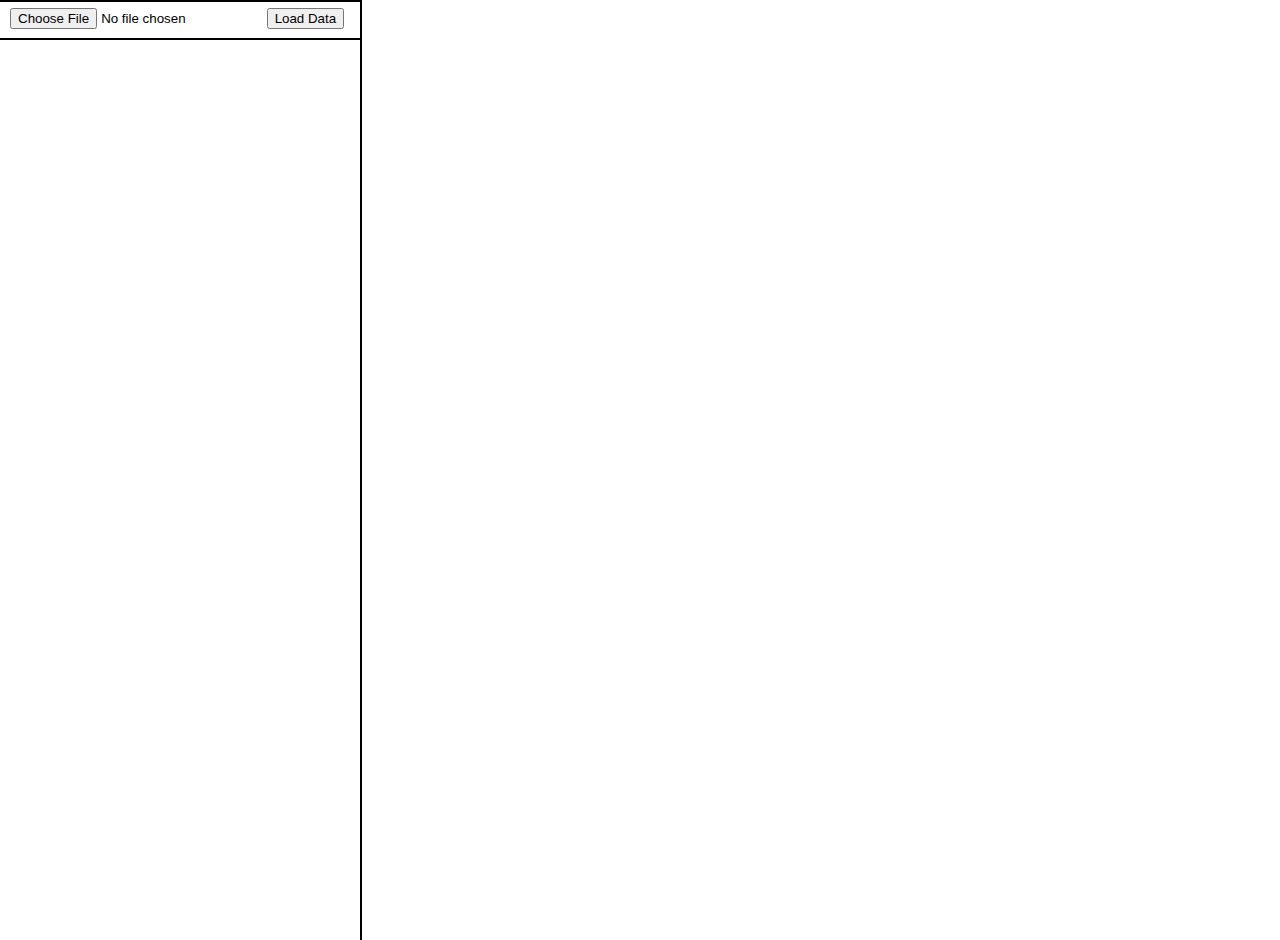
==== index .html @ 82c9aaf7 "initial comit" ====
<!DOCTYPE html>
<html lang="en">
<head>
    <meta charset="UTF-8">
    <meta http-equiv="X-UA-Compatible" content="IE=edge">
    <meta name="viewport" content="width=device-width, initial-scale=1.0">
    <title>bc-js</title>
    <link rel="stylesheet" href="style.css">

    <link href="mocap/mocap.css" rel="stylesheet" type="text/css">
    <link href="mocap/mocap-multiLevelSubsequenceMatching.css" rel="stylesheet" type="text/css">
    <link href="mocap/jquery/jquery-ui.css" rel="stylesheet" type="text/css">
    <div class="load">
        <input type="file" id="dataFileInput" name="dataFileInput" accept=".data,.txt">
        <button id="dataLoadButton">Load Data</button>
    </div>
    <script src="mocap.js"></script>
    <script src="https://d3js.org/d3.v7.min.js"></script>
    

    <script src="mocap/k3d/mathlib.js"></script>
    <script src="mocap/k3d/k3d_main.js"></script>
    <script src="mocap/k3d/k3d_controller.js"></script>
    <script src="mocap/k3d/k3d_object.js"></script>
    <script src="mocap/k3d/k3d_light.js"></script>
    <script src="mocap/k3d/k3d_renderer.js"></script>
    <script src="mocap/jquery/jquery-1.9.1.min.js"></script>
    <script src="mocap/jquery/jquery-ui.min.js"></script>
    <script src="/mocap/mocap.js"></script>
    <script src="graph.js"></script>
    
</head>
<body>
    <div class="container">
        <div class="show" id="show"></div>
    </div>
</body>
</html>
---- style.css ----
body{
  margin: 0em;
  padding: 0em;
  width: 100%;
  
}
.container{
  width: 100%;
}
path.link {
    fill: none;  
    stroke: #666;
    stroke-width: 2.5px;
  }
  .link {
    stroke: #999;
    stroke-opacity: .6;
  }
  text {  
    pointer-events: none;
  }
  .graph{
    float: left;
    margin: 0;
    padding: 0;
  }
  .show{
    float: left;
    width: 350px;
    min-height: 100vh;
    border-right: black solid 2.5px;
    margin: 0em;
    padding-left: 10px;
  }
  .show_image{
    width: 150px;
    height: 100px;
  }
  .load{
    padding-left: 10px;
    padding-top: 6px;
    height: 30px;
    width: 350px;
    border: black solid 2.5px;
    border-left: 0px;
  }
  rect{
    stroke-width: 2.5px;
  }
  .val{
    width: 200px;
    display: inline-block;
    text-align: center;
    margin-left: 20px;
  }
  .small-image-cluster-pattern{
    position: absolute;
    width: 200px;
    margin-right: 20px;
    margin-bottom: 20px;
    margin-top: 33px;
    text-align: left;
    display: inline;
  }
  .small-image-cluster-container{
    height: 70px;
    width: 350px;
    margin: 0em;
    padding: 0em;
  }
  .patt{
    font-weight: bold;
    display: inline-block;
  }
  .small-image{
    height: 60px;
    width: 80px;
  }
  .small-image-cluster{
    height: 60px;
    width: 80px;
    border: 3px solid black;
    margin-left: 200px;
  }
  .large-image{
    height: 100px;
    width: 160px;
    border: 3px solid black;
    margin-left: 95px;
  }
  .animated-sequence{
    height: 150px;
    width: 150px;
    margin-top: 20px;
    background-image: url('/images/floor.png');
    background-repeat: no-repeat;
    background-position: bottom;
    border: 3px solid black;
  }
  #run-sequence-button{
    float: left;
    height: 33px;
    width: 33px;
    background-image: url('/images/btn-play.png');
    background-repeat: no-repeat;
  }
  #stop-sequence-button{
    float: left;
    height: 33px;
    width: 33px;
    background-image: url('/images/btn-stop.png') !important;
    background-repeat: no-repeat;
  }
  .sliding-window{
    margin-left: 33px;
    margin-top: 6.5px;
    border: 2px solid black;
    width: 300px;
    height: 15px;
  }
  .slider{
    margin-left: 0px;
    width: 15px;
    height: 15px;
    background-color: red;
  }
  .times{
    padding-left: 17px;
  }
---- mocap/mocap.css ----
/*
    Authors:
        Jan Sedmidubsky, Brno, Czech Republic, sedmidubsky@gmail.com
*/

/********************* Other *********************/

.float-clear {
    clear: both;
}

.boldFont {
    font-weight: bold;    
}

.error {
    border: solid red 3px;
    color: red;
    font-weight: bold;
    margin: 12px 24px 12px 24px;
    padding: 12px;
}


/********************* Body *********************/

body {
    font-family: sans-serif;
    font-size: small;
}

#wrapper {
    background-color: #f9f9f9;
    border: solid grey 3px;
    box-shadow: 10px 10px 5px #888888;
    margin: 0px auto;
    padding: 0px;
    text-align: left;
    width: 1220px;
}


/********************* Header *********************/

.header .title {
    color: #f9f9f9;
    font-size: 43px;
    font-weight: 500;
    line-height: 1.2;
    padding-left: 12px;
    text-shadow: 2px 2px 0px #282828;
}

.header .subtitle {
    color:  #f9f9f9;
    font-size: medium;
    font-weight: bold;
    margin-left: 2px;
    text-shadow: 1px 1px 0px #282828;
}

.header .info-label {
    clear: both;
    float: left;
    margin-left: 8px;
    text-align: right;
    width: 120px;
}

.header .info-text {
    float: left;
    margin-left: 4px;
}


/********************* Section *********************/

.section {
    border-top: solid grey 3px;
    height: auto;
}

.section .subtitle {
    background-image: -webkit-linear-gradient(to right, silver, #f9f9f9); /* For Safari 5.1 to 6.0 */
    background-image: -o-linear-gradient(to right, silver, #f9f9f9); /* For Opera 11.1 to 12.0 */
    background-image: -moz-linear-gradient(to right, silver, #f9f9f9); /* For Firefox 3.6 to 15 */
    background-image: linear-gradient(to right, silver, #f9f9f9); /* Standard syntax */
    border: solid grey;
    border-width: 2px 0px 2px 2px;
    font-size: medium;
    font-weight: bold;
    margin: 12px 0px 0px 12px;
    padding: 4px 0px 4px 12px;
    width: auto;
}

.section .element {
    float: left;
    margin: 12px 24px 8px 8px;
}

.section .comboBox {
    max-width: 140px;
}

/********************* Result *********************/

.resultsUnlimited {
    height: auto;
    overflow: auto;
    padding-bottom: 12px;
}

.partialResults {
    max-height: 562px;
    overflow: auto;
    padding-bottom: 12px;
}

.resultMotionSequence {
    float: left;
    height: auto;
    margin: 10px 0px 0px 10px;
}

.resultwrap {
    background-color: #EAEAE8;
    padding: 5px 5px 5px 5px;
}

.relevanceScore {
    clear: both;
    font-size: smaller;
    margin-left: 5px;
}

.resultCanvas, .resultImage {
    border: solid grey 1px;
    float: left;
    margin: 5px 0px 6px 5px;
}

.resultImage {
    max-height: 235px;
    max-width: 220px;
}

.resultAction {
    float: left;
    margin: 5px 0px 0px 10px;
    text-align: left;
}

.resultMotionLink a {
    color: inherit;
}

.resultMotionLink a:hover {
    color: grey;
}

.resultMessage {
    margin: 0px 0px 12px 12px;
    padding-left: 12px;
    width: auto;
}

.classifiedPerson {
    float: left;
    font-size: small;
    margin: 8px 0px 0px 16px;
}

.classifiedPersonTitle, .classifiedPersonTitleSmall {
    float: left;
    text-align: right;
    width: 150px;
}

.classifiedPersonTitle {
    font-weight: bold;
}

.classifiedPersonName, .classifiedPersonNameSmall {
    font-size: small;
    font-weight: bold;
    margin-left: 8px;
}

.classifiedPersonConfidence, .classifiedPersonConfidenceSmall {
    font-size: small;
    font-weight: normal;
    margin-left: 4px;
}

.classifiedPersonTitle, .classifiedPersonName, .classifiedPersonConfidence {
    font-size: medium;
}

.personName {
    clear: both;
    font-size: smaller;
    margin-left: 5px;
}

.sequencePlayer {
    clear: both;
}

/********************* Actions *********************/

fieldset {
    margin-bottom: 8px;
    padding: 5px 8px;
}

.button {
    background-color:#f9f9f9;
    border-style: solid;
    border-color: #bbb #888 #666 #aaa;
    border-width: 1px 2px 2px 1px;
    color: #333;
    cursor: pointer;
    display: block;
    font-size: 13px;
    height: 34px;
    text-decoration: none;
    width: 140px;
}

.button:hover {
    background-color:#e0e0e0;
}

.button .btn-row {
    display: block;
}

.button-search {
    background-repeat: no-repeat;
    background-position: 3px center;
    padding-left: 40px;
    height: 34px;
    margin-top: 5px;
}

.button-identify-person {
    background-image: url('btn-human_silhouette.png');
    background-repeat: no-repeat;
    background-position: 3px center;
    padding-left: 40px;
}


/********************* Animation *********************/

.sliderWrapper {
    max-width: 1140px;
    overflow: auto;
    padding-bottom: 8px;
}

.sliderWrapper div div {
    background-color: rgb(139, 139, 139);
    background-image: none;
}

.sliderWrapper a.ui-slider-handle {
    background-image: url('handle.png');
    background-repeat: repeat-x;
    background-position: center center;
    border: 1px solid rgb(77, 73, 73);
}

.sliderWrapper .timeSlot-firstSecond {
    border-left: solid black 1px;
    float: left;
    padding-left: 4px;
    text-align: left;
    width: 55px;
}

.sliderWrapper .timeSlot-anotherSecond {
    border-left: solid black 1px;
    float: left;
    padding-left: 4px;
    text-align: left;
    width: 55px;
}

.play-sequence {
    border-style: solid;
    border-color: #bbb #888 #666 #aaa;
    border-width: 1px 2px 2px 1px;
    background-repeat: no-repeat;
    background-position: center;
    float: left;
    height: 28px;
    margin: 8px 8px 0px 5px;
    width: 28px;
}

.stop-replay {
    background-image: url('btn-stop.png') !important;
}
---- mocap/mocap-multiLevelSubsequenceMatching.css ----
/*
    Authors:
        Jan Sedmidubsky, Brno, Czech Republic, sedmidubsky@gmail.com
*/


/********************* Header *********************/

.header-subsequence_search {
    background-image: url('background_image-subsequence_search.png'), -webkit-linear-gradient(to right, tan, #f9f9f9); /* For Safari 5.1 to 6.0 */
    background-image: url('background_image-subsequence_search.png'), -o-linear-gradient(to right, tan, #f9f9f9); /* For Opera 11.1 to 12.0 */
    background-image: url('background_image-subsequence_search.png'), -moz-linear-gradient(to right, tan, #f9f9f9); /* For Firefox 3.6 to 15 */
    background-image: url('background_image-subsequence_search.png'), linear-gradient(to right, tan, #f9f9f9); /* Standard syntax */
    background-image: url('background_image-subsequence_search.png'); /* Standard syntax */
    background-size: 1220px 220px;
    background-position: top right;
    background-repeat: no-repeat;
    height: 220px;
}

.header-action_recognition {
    background-image: url('background_image-action_recognition.png'), -webkit-linear-gradient(to right, tan, #f9f9f9); /* For Safari 5.1 to 6.0 */
    background-image: url('background_image-action_recognition.png'), -o-linear-gradient(to right, tan, #f9f9f9); /* For Opera 11.1 to 12.0 */
    background-image: url('background_image-action_recognition.png'), -moz-linear-gradient(to right, tan, #f9f9f9); /* For Firefox 3.6 to 15 */
    background-image: url('background_image-action_recognition.png'), linear-gradient(to right, tan, #f9f9f9); /* Standard syntax */
    background-image: url('background_image-action_recognition.png'); /* Standard syntax */
    background-size: 1220px 220px;
    background-position: top right;
    background-repeat: no-repeat;
    height: 220px;
}


/********************* Section *********************/

.section .title {
    background-color: rgb(31, 78, 121);
    border-bottom: solid grey 2px;
    font-size: medium;
    font-weight: bold;
    color: white;
    padding: 2px 0px 2px 12px;
    width: auto;
}


/********************* Result *********************/

.resultCanvas {
    background-color: white;
    background-image: url('floor.png'), url('btn-rotate.png');
    background-position: center bottom, right top;
    background-repeat: no-repeat;
    height: 180px;
    width: 160px;
}

.resultMotionLink {
    clear: both;
    margin-left: 5px;
    margin-top: 3px;
}

.resultSection {
    border-top: solid black 1px;
    clear: both;
    margin-left: 5px;
    margin-top: 4px;
    padding-top: 5px;
    width: 200px;
}

.queryRange {
    margin-top: 11px;
}


/********************* Animation *********************/

.play-selection {
    border-style: solid;
    border-color: #bbb #888 #666 #aaa;
    border-width: 1px 2px 2px 1px;
    background-image: url('btn-play-selection.png');
    background-repeat: no-repeat;
    background-position: center;
    float: left;
    height: 28px;
    margin: 3px 4px 6px 5px;
    width: 28px;
}
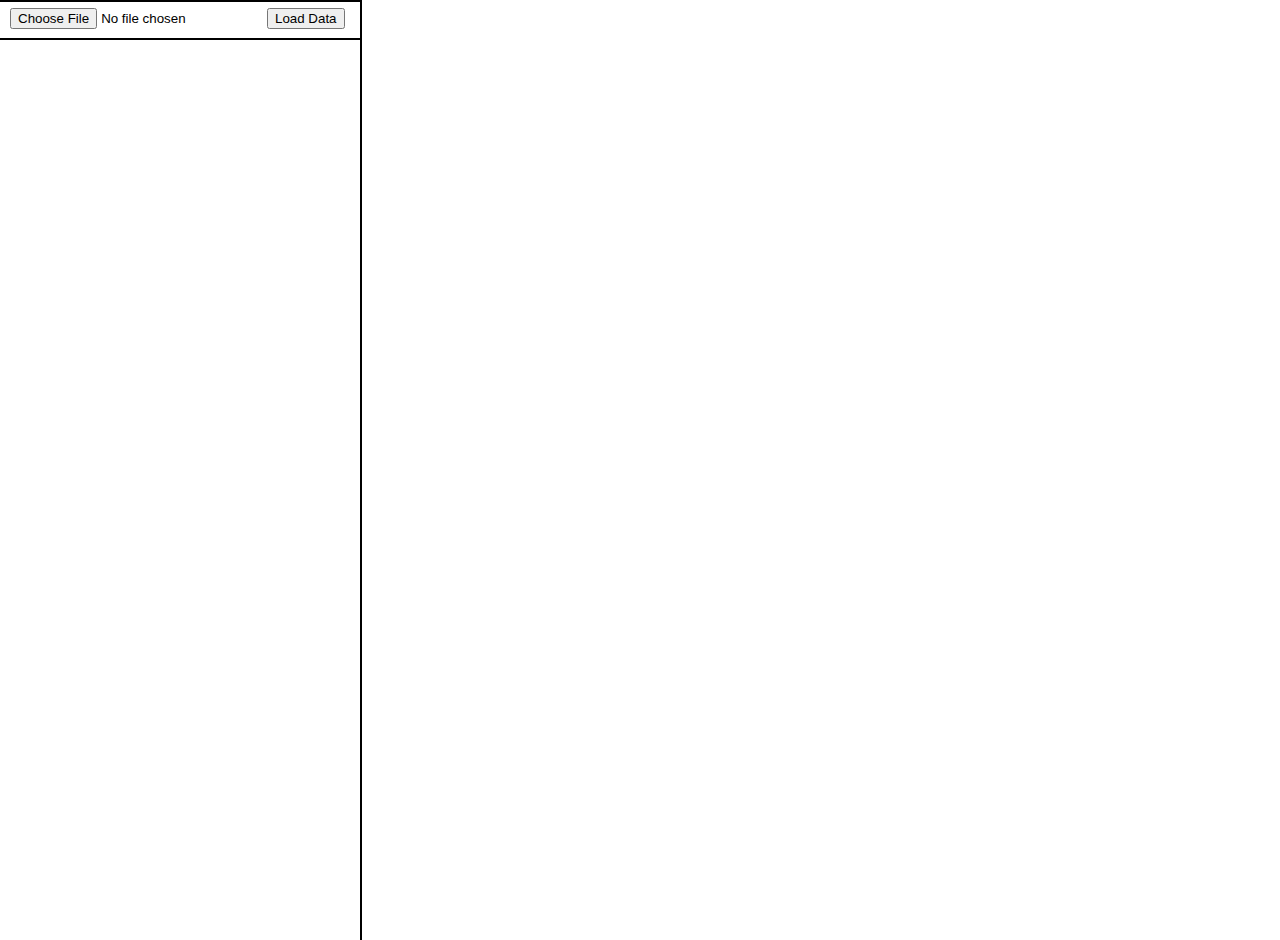
==== commit b00f0a98: "new version" ====
--- a/index .html
+++ b/index .html
@@ -26,7 +26,6 @@
     <script src="mocap/k3d/k3d_renderer.js"></script>
     <script src="mocap/jquery/jquery-1.9.1.min.js"></script>
     <script src="mocap/jquery/jquery-ui.min.js"></script>
-    <script src="/mocap/mocap.js"></script>
     <script src="graph.js"></script>
     
 </head>
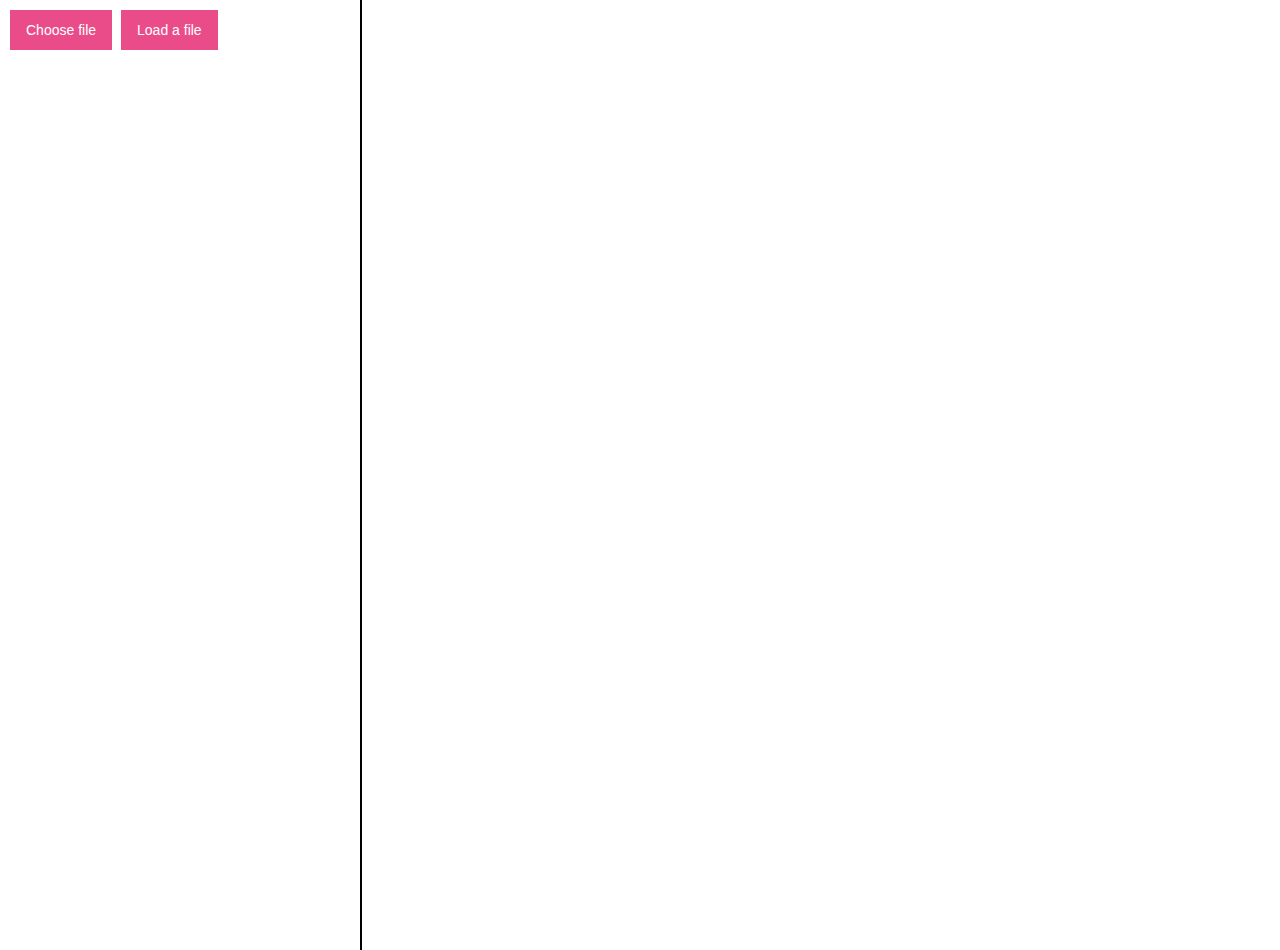
==== commit 603fc5c6: "feat: update 21.3.2022" ====
--- a/index .html
+++ b/index .html
@@ -5,33 +5,45 @@
     <meta http-equiv="X-UA-Compatible" content="IE=edge">
     <meta name="viewport" content="width=device-width, initial-scale=1.0">
     <title>bc-js</title>
-    <link rel="stylesheet" href="style.css">
+    <link rel="stylesheet" href="./style.css">
 
-    <link href="mocap/mocap.css" rel="stylesheet" type="text/css">
-    <link href="mocap/mocap-multiLevelSubsequenceMatching.css" rel="stylesheet" type="text/css">
-    <link href="mocap/jquery/jquery-ui.css" rel="stylesheet" type="text/css">
-    <div class="load">
-        <input type="file" id="dataFileInput" name="dataFileInput" accept=".data,.txt">
-        <button id="dataLoadButton">Load Data</button>
-    </div>
-    <script src="mocap.js"></script>
+    <link href="./mocap/jquery/jquery-ui.css" rel="stylesheet" type="text/css">
+    
+    <script src="./mocap.js"></script>
     <script src="https://d3js.org/d3.v7.min.js"></script>
     
 
-    <script src="mocap/k3d/mathlib.js"></script>
-    <script src="mocap/k3d/k3d_main.js"></script>
-    <script src="mocap/k3d/k3d_controller.js"></script>
-    <script src="mocap/k3d/k3d_object.js"></script>
-    <script src="mocap/k3d/k3d_light.js"></script>
-    <script src="mocap/k3d/k3d_renderer.js"></script>
-    <script src="mocap/jquery/jquery-1.9.1.min.js"></script>
-    <script src="mocap/jquery/jquery-ui.min.js"></script>
-    <script src="graph.js"></script>
+    <script src="./mocap/k3d/mathlib.js"></script>
+    <script src="./mocap/k3d/k3d_main.js"></script>
+    <script src="./mocap/k3d/k3d_controller.js"></script>
+    <script src="./mocap/k3d/k3d_object.js"></script>
+    <script src="./mocap/k3d/k3d_light.js"></script>
+    <script src="./mocap/k3d/k3d_renderer.js"></script>
+    <script src="./mocap/jquery/jquery-1.9.1.min.js"></script>
+    <script src="./mocap/jquery/jquery-ui.min.js"></script>
     
 </head>
 <body>
     <div class="container">
-        <div class="show" id="show"></div>
+        <div class="right-side">
+            <div class="load">
+                <input type="file" id="dataFileInput" name="dataFileInput" accept=".data,.txt" class="inputButton" >
+                <label for="dataFileInput" class="loadButton">Choose file</label>
+                <button type="submit" class="loadButton" id="dataLoadButton">Load a file</button>
+            </div>
+            <div class="choose-hierarchy" id="choose-hierarchy">
+                <button class="loadButton" id="DTW-hierarchy" >DTW hierarchy</button>
+                <button class="loadButton" id="label-hierarchy" >Label hierarchy</button>
+            </div>
+            <div class="choose-label" id="choose-label">
+                <select id="select">
+
+                </select>
+                <button id="select-label" class="loadButton">Select</button>
+            </div>
+            <div class="show" id="show"></div>
+        </div>   
     </div>
+    <script src="./graph.js"></script>
 </body>
 </html>--- a/style.css
+++ b/style.css
@@ -3,129 +3,173 @@
   margin: 0em;
   padding: 0em;
   width: 100%;
-  
 }
 .container{
   width: 100%;
 }
 path.link {
-    fill: none;  
-    stroke: #666;
-    stroke-width: 2.5px;
-  }
-  .link {
-    stroke: #999;
-    stroke-opacity: .6;
-  }
-  text {  
-    pointer-events: none;
-  }
-  .graph{
-    float: left;
-    margin: 0;
-    padding: 0;
-  }
-  .show{
-    float: left;
-    width: 350px;
-    min-height: 100vh;
-    border-right: black solid 2.5px;
-    margin: 0em;
-    padding-left: 10px;
-  }
-  .show_image{
-    width: 150px;
-    height: 100px;
-  }
-  .load{
-    padding-left: 10px;
-    padding-top: 6px;
-    height: 30px;
-    width: 350px;
-    border: black solid 2.5px;
-    border-left: 0px;
-  }
-  rect{
-    stroke-width: 2.5px;
-  }
-  .val{
-    width: 200px;
-    display: inline-block;
-    text-align: center;
-    margin-left: 20px;
-  }
-  .small-image-cluster-pattern{
-    position: absolute;
-    width: 200px;
-    margin-right: 20px;
-    margin-bottom: 20px;
-    margin-top: 33px;
-    text-align: left;
-    display: inline;
-  }
-  .small-image-cluster-container{
-    height: 70px;
-    width: 350px;
-    margin: 0em;
-    padding: 0em;
-  }
-  .patt{
-    font-weight: bold;
-    display: inline-block;
-  }
-  .small-image{
-    height: 60px;
-    width: 80px;
-  }
-  .small-image-cluster{
-    height: 60px;
-    width: 80px;
-    border: 3px solid black;
-    margin-left: 200px;
-  }
-  .large-image{
-    height: 100px;
-    width: 160px;
-    border: 3px solid black;
-    margin-left: 95px;
-  }
-  .animated-sequence{
-    height: 150px;
-    width: 150px;
-    margin-top: 20px;
-    background-image: url('/images/floor.png');
-    background-repeat: no-repeat;
-    background-position: bottom;
-    border: 3px solid black;
-  }
-  #run-sequence-button{
-    float: left;
-    height: 33px;
-    width: 33px;
-    background-image: url('/images/btn-play.png');
-    background-repeat: no-repeat;
-  }
-  #stop-sequence-button{
-    float: left;
-    height: 33px;
-    width: 33px;
-    background-image: url('/images/btn-stop.png') !important;
-    background-repeat: no-repeat;
-  }
-  .sliding-window{
-    margin-left: 33px;
-    margin-top: 6.5px;
-    border: 2px solid black;
-    width: 300px;
-    height: 15px;
-  }
-  .slider{
-    margin-left: 0px;
-    width: 15px;
-    height: 15px;
-    background-color: red;
-  }
-  .times{
-    padding-left: 17px;
-  }
-  +  fill: none;  
+  stroke: #666;
+  stroke-width: 2.5px;
+}
+.link {
+  stroke: #999;
+  stroke-opacity: .6;
+}
+text {  
+  pointer-events: none;
+}
+.graph{
+  float: left;
+  margin: 0;
+  padding: 0;
+}
+.show{
+  float: left;
+  width: 350px;
+  min-height: 100vh;
+  margin: 0em;
+  padding-left: 10px;
+}
+.show_image{
+  width: 150px;
+  height: 100px;
+}
+.right-side{
+  border-right: black solid 2.5px;
+  padding-left: 10px;
+  min-height: 100vh;
+  width: 350px;
+  float: left;
+}
+.choose-hierarchy{
+  margin-top: 20px;
+  display: none;
+}
+.choose-label{
+  margin-top: 20px;
+  display: none;
+}
+rect{
+  stroke-width: 2.5px;
+}
+.val{
+  width: 200px;
+  display: inline-block;
+  text-align: center;
+  margin-left: 20px;
+}
+.small-image-cluster-pattern{
+  position: absolute;
+  width: 200px;
+  margin-right: 20px;
+  margin-bottom: 20px;
+  margin-top: 33px;
+  text-align: left;
+  display: inline;
+}
+.small-image-cluster-container{
+  height: 70px;
+  width: 350px;
+  margin: 0em;
+  padding: 0em;
+}
+.patt{
+  font-weight: bold;
+  display: inline-block;
+}
+.small-image{
+  height: 60px;
+  width: 80px;
+}
+.small-image-cluster{
+  height: 60px;
+  width: 80px;
+  border: 3px solid black;
+  margin-left: 200px;
+}
+.large-image{
+  height: 100px;
+  width: 160px;
+  border: 3px solid black;
+  margin-left: 95px;
+}
+.animated-sequence{
+  height: 150px;
+  width: 150px;
+  margin-top: 20px;
+  background-image: url('/images/floor.png');
+  background-repeat: no-repeat;
+  background-position: bottom;
+  border: 3px solid black;
+}
+#run-sequence-button{
+  float: left;
+  height: 33px;
+  width: 33px;
+  background-image: url('/images/btn-play.png');
+  background-repeat: no-repeat;
+}
+#stop-sequence-button{
+  float: left;
+  height: 33px;
+  width: 33px;
+  background-image: url('/images/btn-stop.png') !important;
+  background-repeat: no-repeat;
+}
+.sliding-window{
+  margin-left: 33px;
+  margin-top: 6.5px;
+  border: 2px solid black;
+  width: 300px;
+  height: 15px;
+}
+.slider{
+  margin-left: 0px;
+  width: 15px;
+  height: 15px;
+  background-color: red;
+}
+.times{
+  padding-left: 17px;
+}
+.loadButton{
+  display: none;
+}
+.load{
+  padding-top: 10px;
+}
+/* CSS */
+.loadButton {
+  background-color: #EA4C89;
+  border-style: none;
+  box-sizing: border-box;
+  color: #FFFFFF;
+  cursor: pointer;
+  display: inline-block;
+  font-family: "Haas Grot Text R Web", "Helvetica Neue", Helvetica, Arial, sans-serif;
+  font-size: 14px;
+  font-weight: 500;
+  height: 40px;
+  line-height: 20px;
+  list-style: none;
+  margin-right: 5px;
+  outline: none;
+  padding: 10px 16px;
+  position: relative;
+  text-align: center;
+  text-decoration: none;
+  transition: color 100ms;
+  vertical-align: baseline;
+  user-select: none;
+  -webkit-user-select: none;
+  touch-action: manipulation;
+}
+
+.loadButton:hover,
+.loadButton:focus {
+  background-color: #F082AC;
+}
+.inputButton{
+  display: none;
+}